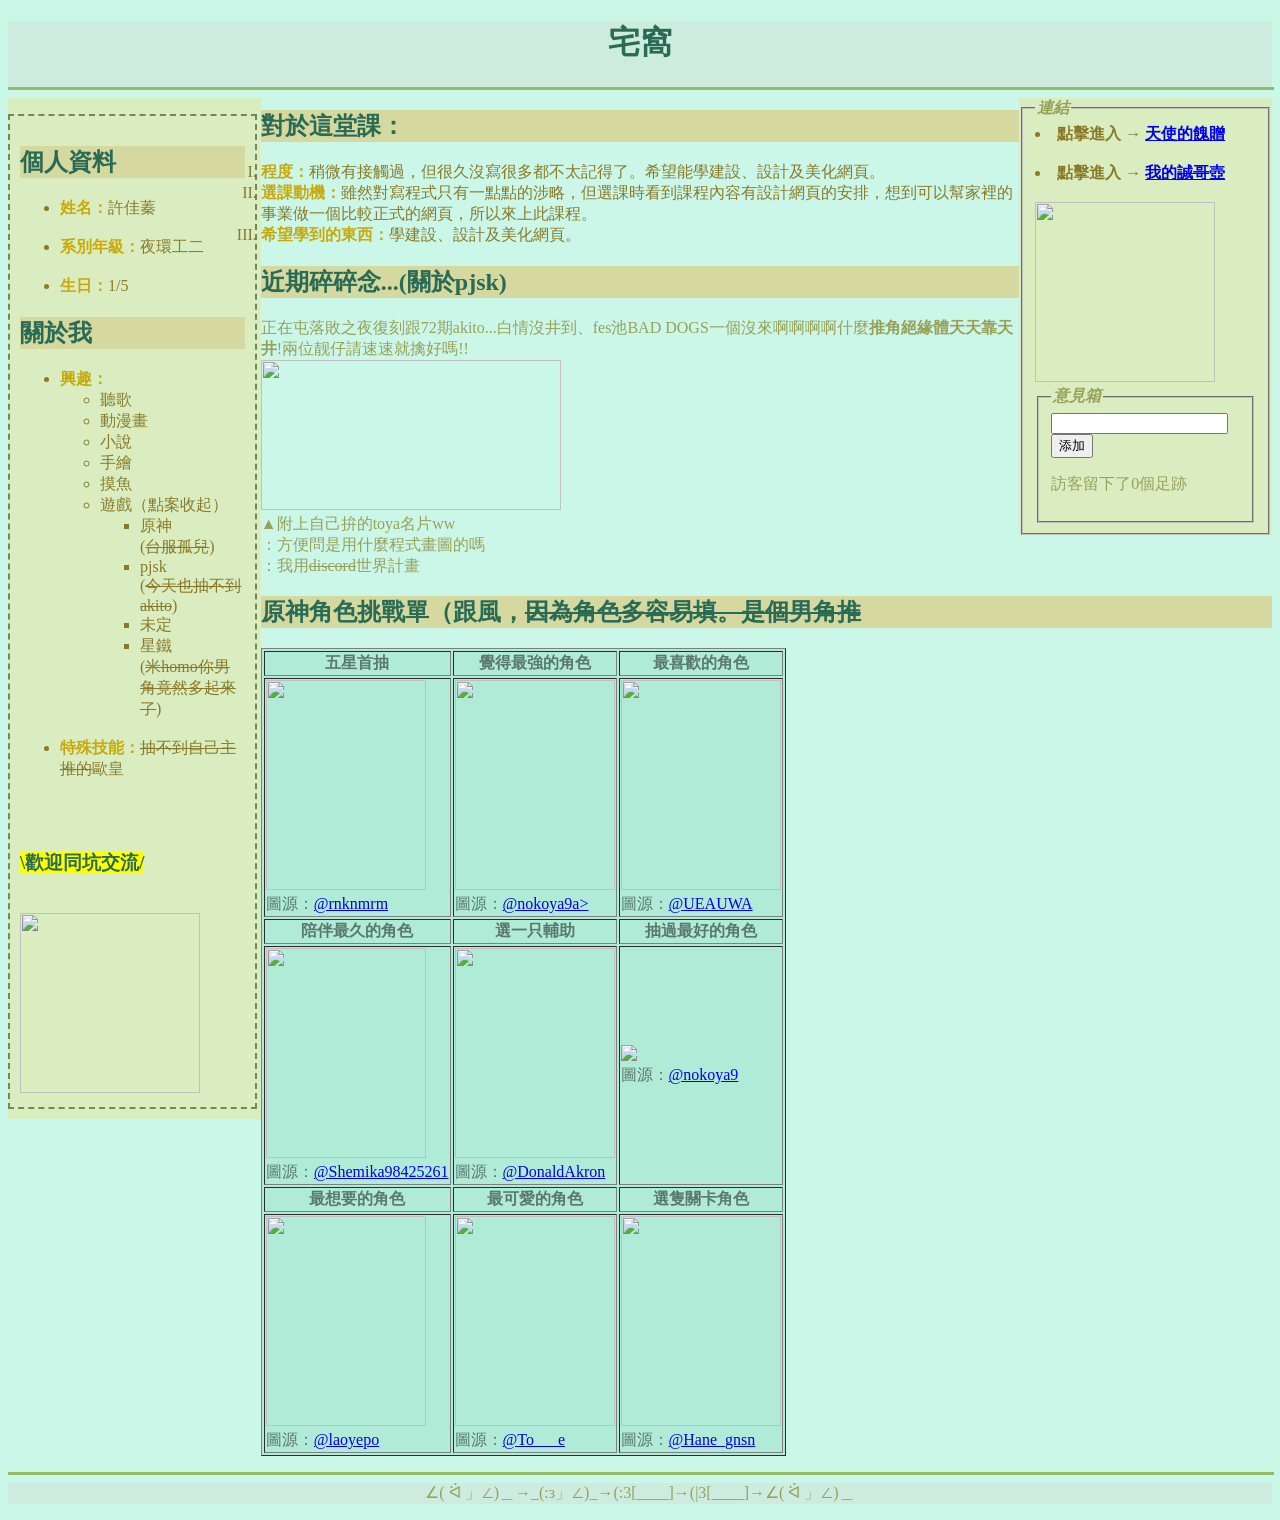
==== myweb/html/index.html @ 6cc249ac "Add files via upload" ====
<!DOCTYPE html>
<html>
<head>
  <meta charset = "utf-8"/>
  <meta name=”viewport” content=”width=device-width”>
  <title>宅窩</title>
  <link rel="stylesheet" href="./style.css">
  <div id="head">
  <h1><span style="color:#2a6b56">宅窩</span></h1>
    <hr size="3px" align="center" width="100%" Color=#95ba68>
   </div>
   </head>
  <body>
  <div id="right">
  <form name="form1">
    <fieldset>
    <legend><i><b>連結</b></i></legend>
    <li><b>點擊進入 →
      <a href="drinkshop.html" target="_self">天使的餽贈</b></a></li>
    <br><li><b>點擊進入 →
      <a href="teapot.html" target="_self">我的<del>誠哥</del>壺</b></a>
  </li>
  </ul>
  <br><img src="https://media.tenor.com/ulUwa3QqhooAAAAC/kazuha-genshin-impact-kazuha-drinking.gif" width="180" height="180"></br>
  <fieldset>
    <legend><i><b>意見箱</b></i></legend>
  <input id="opinion" type="text">
          <button onclick="addopinion()">添加</button>
    <p>訪客留下了<span id="opinionCount">0</span>個足跡<p>
        <ul id="list"></ul>
  </div>
  <div id="left">
  <p>
  <form name="form1">
  <div class="content">
  <h2><b>個人資料</b></h2>
  <ul>
    <li><b><span style="color:#c9aa0a">姓名：</span></b>許佳蓁</li>
    <br><li><span style="color:#c9aa0a"><b>系別年級：</span></b>夜環工二</li></br>
    <li><span style="color:#c9aa0a"><b>生日：</span></b>1/5</li>
  </ul>
  </p>
    <h2>關於我</h2>
  <p>
    <ul>
    <li><span style="color:#c9aa0a">
  <b>興趣：</b></span>
    </li>
    <ul>
      <li>聽歌</li>
      <li>動漫畫</li>
      <li>小說</li>
      <li>手繪</li>
      <li>摸魚</li>
      <div onclick="toggleMenu();">
      <li>遊戲（點案收起）</li>
       <ul id="menu">
      <li>原神<br>(<del>台服孤兒</del>)</li>
      <li>pjsk<br>(<del>今天也抽不到akito</del>)</li>
      <li>未定</li>
      <li>星鐵<br>(<del>米homo你男角竟然多起來了</del>)</li>
      </div>
      </ul>
    <br><li><span style="color:#c9aa0a"><b>特殊技能：</b></span><del>抽不到自己主推的</del>歐皇</li></br>
      </ul>
    <br><h3><mark><span style="color:#2a6b56">\歡迎同坑交流/</span></mark></h3>
  <br><img src="https://media.tenor.com/YbJyKrXKR5EAAAAd/marius-jinghe.gif" width="180" height="180"></br>
  </div>
  </div>
  <h2>對於這堂課：</h2>
  <p>
  <ol type="I">
    <li><span style="color:#c9aa0a"><b>程度：</b></span>稍微有接觸過，但很久沒寫很多都不太記得了。希望能學建設、設計及美化網頁。</li>
    <li><span style="color:#c9aa0a"><b>選課動機：</b></span>雖然對寫程式只有一點點的涉略，但選課時看到課程內容有設計網頁的安排，想到可以幫家裡的事業做一個比較正式的網頁，所以來上此課程。</li>
    <li><span style="color:#c9aa0a"><b>希望學到的東西：</b></span>學建設、設計及美化網頁。</li>
  </ol>
  <h2>近期碎碎念...(關於pjsk)</h2>
  正在屯落敗之夜復刻跟72期akito...白情沒井到、fes池BAD DOGS一個沒來啊啊啊啊什麼<b>推角絕緣體天天靠天井</b>!兩位靓仔請速速就擒好嗎!!
  <br><img src="https://pbs.twimg.com/media/FxYjiUBaYAIk92D?format=jpg&name=large" width="300" height="150">
  <br>▲附上自己拚的toya名片ww
  <br>：方便問是用什麼程式畫圖的嗎
  <br>：我用<del>discord</del>世界計畫
    <table border = "1">
  <h2>原神角色挑戰單（跟風，<del>因為角色多容易填。是個男角推</del></h2>
    <tr>
      <th>五星首抽</th>
      <th>覺得最強的角色</th>
      <th>最喜歡的角色</th>
    </tr>
    <tr>
      <td><img src="https://pbs.twimg.com/media/Fo8BO0EakAAJ4Gk?format=jpg&name=large" width="160" height="210">
        <br>圖源：<a href="https://twitter.com/rnknmrm/status/1625520788131684354/photo/1" target="_blank">@rnknmrm</a>
      <td><img src="https://pbs.twimg.com/media/FkUIuJhUcAAzPYv?format=jpg&name=4096x4096" width="160" height="210">
       <br>圖源：<a href="https://twitter.com/nokoya9/status/1604698553850265601" target="_blank">@nokoya9a>
      <td><img src="https://pbs.twimg.com/media/FjX4WVQVEAEOzfq?format=png&name=900x900" width="160" height="210">
        <br>圖源：<a href="https://twitter.com/UEAUWA/status/1600458809423458304"target="_blank">@UEAUWA</a></br>
      </td>
      </tr>
    <tr>
      <th>陪伴最久的角色</th>
      <th>選一只輔助</th>
      <th>抽過最好的角色</th>
    </tr>
    <tr>
      <td><img src="https://pbs.twimg.com/media/Fe3axToUoAAm7gL?format=jpg&name=900x900" width="160" height="210">     
        <br>圖源：<a href="https://twitter.com/Shemika98425261/status/1580159589185597440" target="_blank">@Shemika98425261</a></br></td>
      <td><img src="https://pbs.twimg.com/media/FiVa3yzaUAEtTsr?format=jpg&name=900x900" width="160" height="210">
        <br>圖源：<a href="https://twitter.com/DonaldAkron/status/1595781561273962497" target="_blank">@DonaldAkron</a></br>
      </td>
      <td><img src="https://pbs.twimg.com/media/FbvdveCVsAEPLEZ?format=jpg&name=900x900" width="160" height"210">
        <br>圖源：<a href="https://twitter.com/nokoya9/status/1566089138734264320" target="_blank">@nokoya9</a></br>
      </td>
    </tr>
    <tr>
      <th>最想要的角色</th>
      <th>最可愛的角色</th>
      <th>選隻關卡角色</th>
    </tr>
    <tr>
      <td><img src="https://pbs.twimg.com/media/FgjAFfCacAAWxRN?format=jpg&name=900x900" width="160" height="210">
         <br>圖源：<a href="https://twitter.com/laoyepo/status/1587730079999987713" target="_blank">@laoyepo</a></br>
      </td>
      <td><img src="https://pbs.twimg.com/media/FjzRtDSUoAA-S0y?format=jpg&name=medium" width="160" height="210">
        <br>圖源：<a href="https://twitter.com/To___e/status/1602386145832501248" target="_blank">@To___e</a></br></td>
      </td>
      <td><img src="https://pbs.twimg.com/media/FgGnM1GVIAAKw0c?format=jpg&name=large" width="160" height="210">
        <br>圖源：<a href="https://twitter.com/Hane_gnsn/status/1585732481692577792" target="_blank">@Hane_gnsn</a></br></td>
    </tr>
  </table>
  </p></div>
  <hr size="3px" align="center" width="100%" Color=#95ba68>
  <div id="foot">
  ∠( ᐛ 」∠)＿→_(:з」∠)_→(:3[____]→(|3[____]→∠( ᐛ 」∠)＿
  </p>
  </div>
  </div>
  <script src="./script.js"></script>
  </body>
</html>
---- myweb/html/style.css ----
#head{text-align:center;background:#ceebe0}
    #foot{text-align:center;background:#ceebe0}
    body{background:#cbf7e9}
    body{color:#98a158}
    li{color:#8a7a28}
    table{background:#b0ebd8}
    table{color:#5a786e}
    #left {float:left;background:#d9edc0;width:20%}
    #content{margin-left:26%;margin-right:26%}
    #right{float:right;width:20%;background:#d9edc0}
    h2{background:#d5d9a0;color:#2a6b56}
    #form1{color:#c9aa0a}
    .content{width:225px;padding:10px;border:2px dashed #72875c;margin-top:10px;margin-bottom:10px}
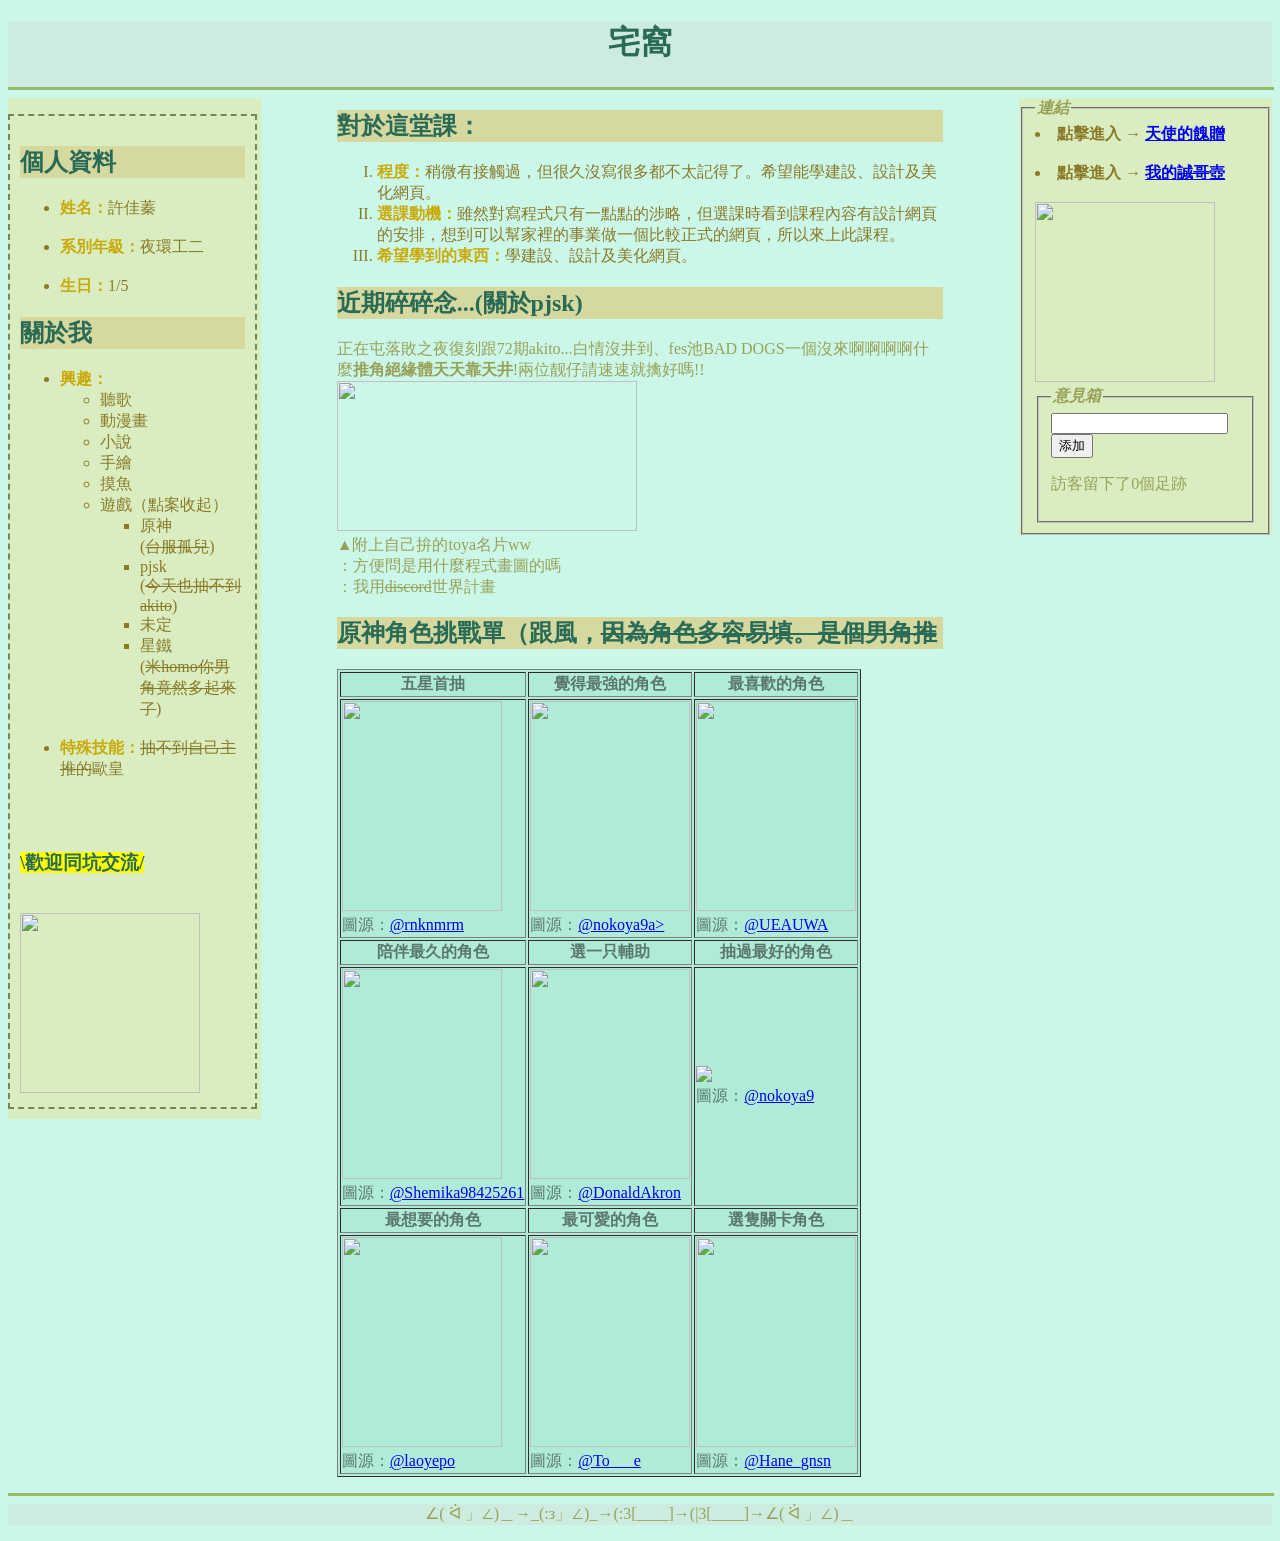
==== commit cb6b4ee3: "Update index.html" ====
--- a/myweb/html/index.html
+++ b/myweb/html/index.html
@@ -67,6 +67,7 @@
   <br><img src="https://media.tenor.com/YbJyKrXKR5EAAAAd/marius-jinghe.gif" width="180" height="180"></br>
   </div>
   </div>
+  <div id="content">
   <h2>對於這堂課：</h2>
   <p>
   <ol type="I">
@@ -137,4 +138,4 @@
   <script src="./script.js"></script>
   </body>
 </html>
-  +  
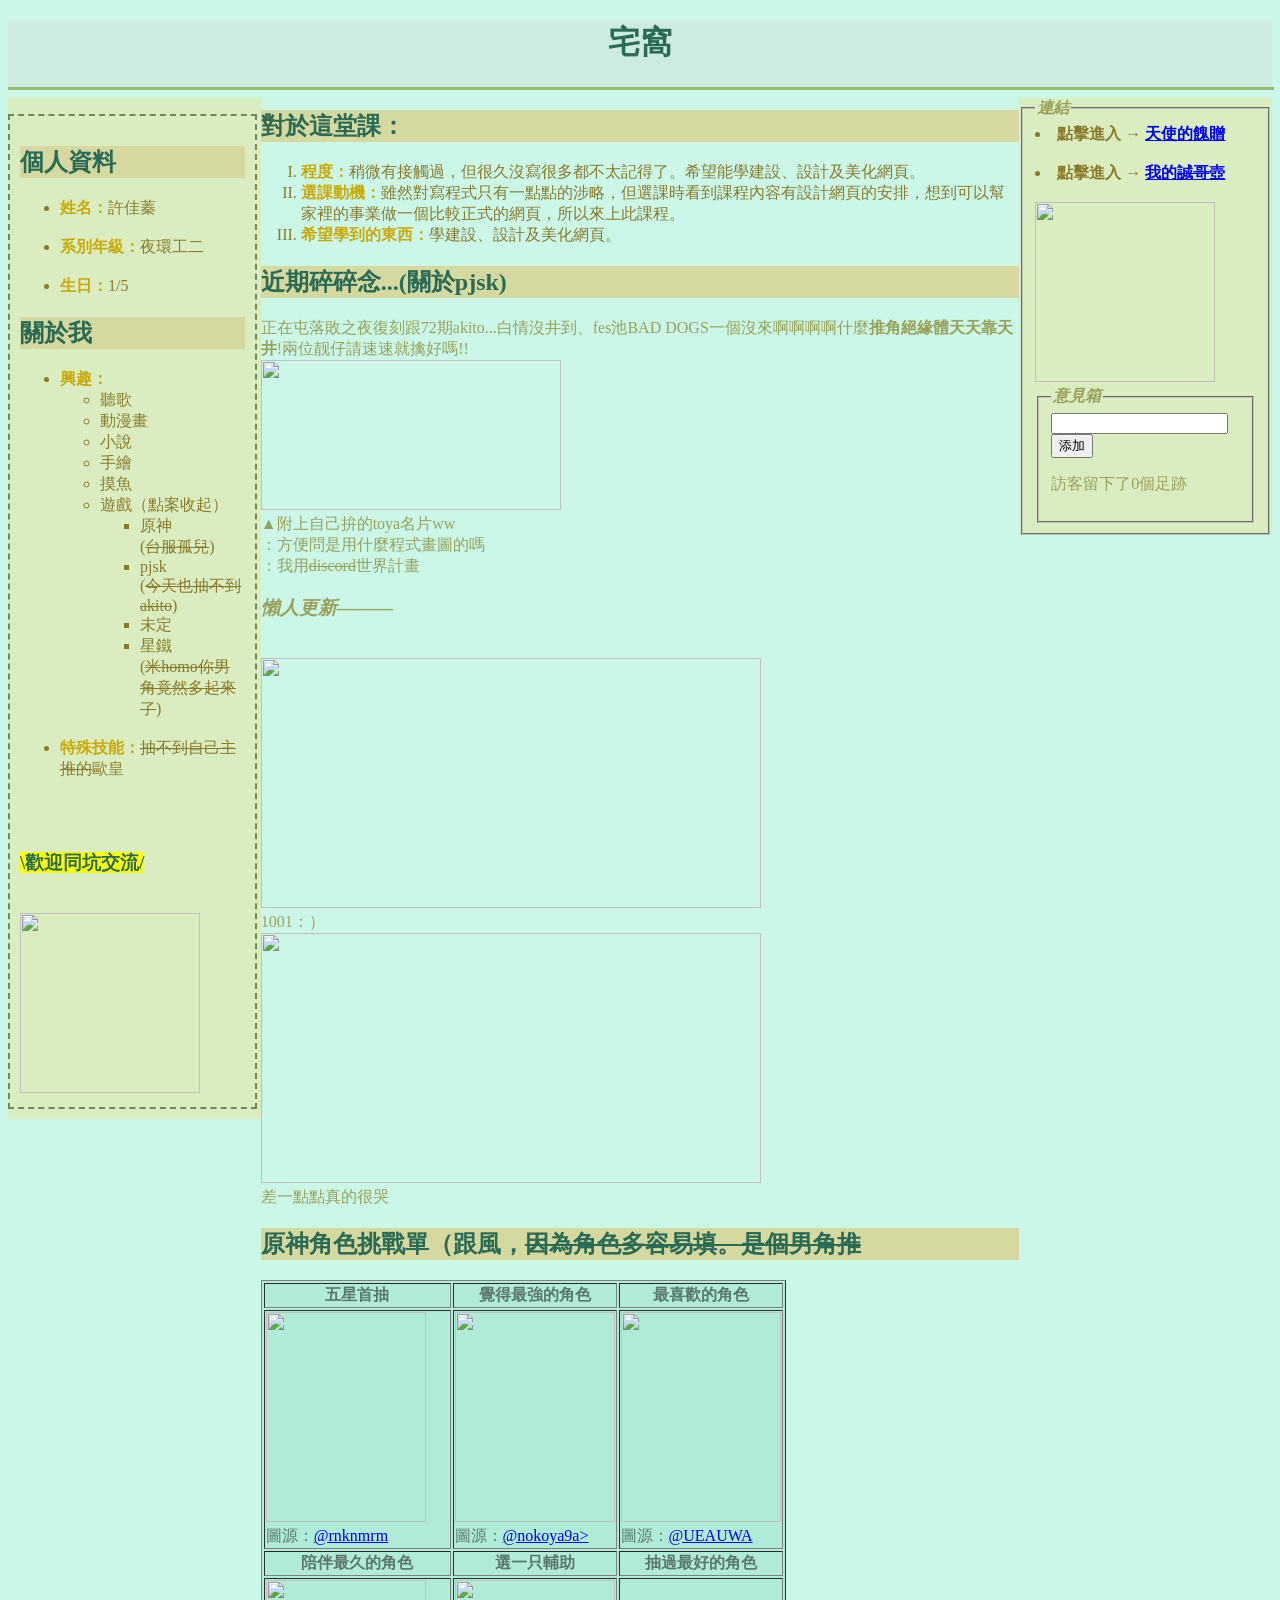
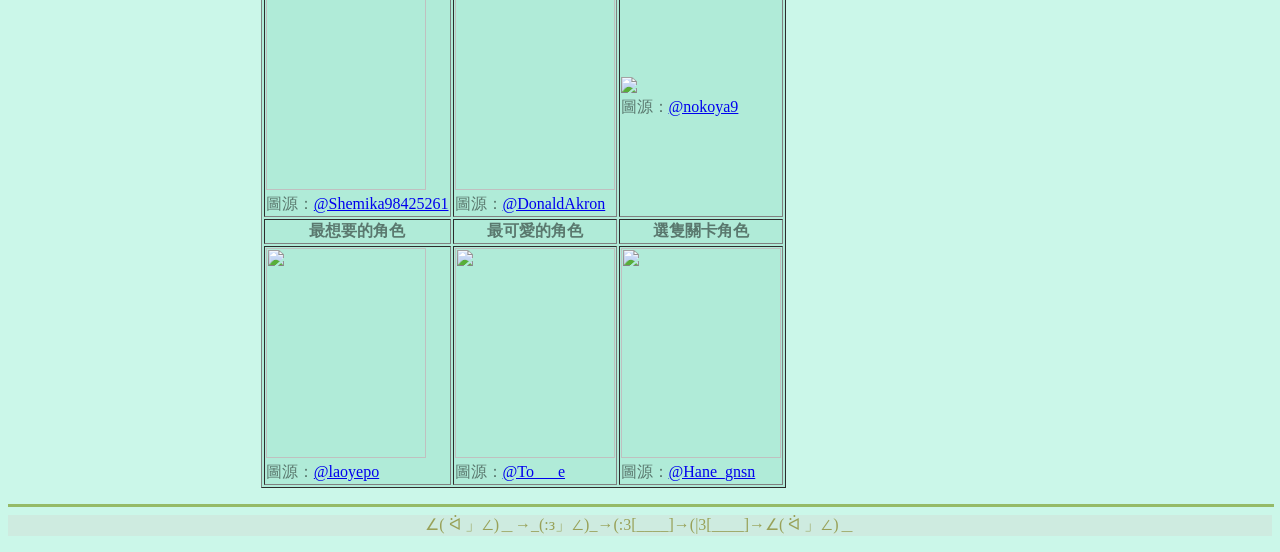
==== commit e3aa2eeb: "Update index.html" ====
--- a/myweb/html/index.html
+++ b/myweb/html/index.html
@@ -81,6 +81,11 @@
   <br>▲附上自己拚的toya名片ww
   <br>：方便問是用什麼程式畫圖的嗎
   <br>：我用<del>discord</del>世界計畫
+  <br><h3><i>懶人更新———</i></h3>
+  <br><img src="https://pbs.twimg.com/media/Fx9z5u5aMAE4kK-?format=jpg&name=medium" width="500" height="250">
+  <br>1001：）
+  <br><img src="https://pbs.twimg.com/media/Fx9z5V9aUAAbX6Z?format=jpg&name=medium" width="500" height="250">
+  <br>差一點點真的很哭
     <table border = "1">
   <h2>原神角色挑戰單（跟風，<del>因為角色多容易填。是個男角推</del></h2>
     <tr>
--- a/myweb/html/style.css
+++ b/myweb/html/style.css
@@ -7,8 +7,8 @@
     table{background:#b0ebd8}
     table{color:#5a786e}
     #left {float:left;background:#d9edc0;width:20%}
-    #content{margin-left:26%;margin-right:26%}
+    #content{margin-left:20%;margin-right:20%}
     #right{float:right;width:20%;background:#d9edc0}
     h2{background:#d5d9a0;color:#2a6b56}
     #form1{color:#c9aa0a}
-    .content{width:225px;padding:10px;border:2px dashed #72875c;margin-top:10px;margin-bottom:10px}+    .content{width:225px;padding:10px;border:2px dashed #72875c;margin-top:10px;margin-bottom:10px}
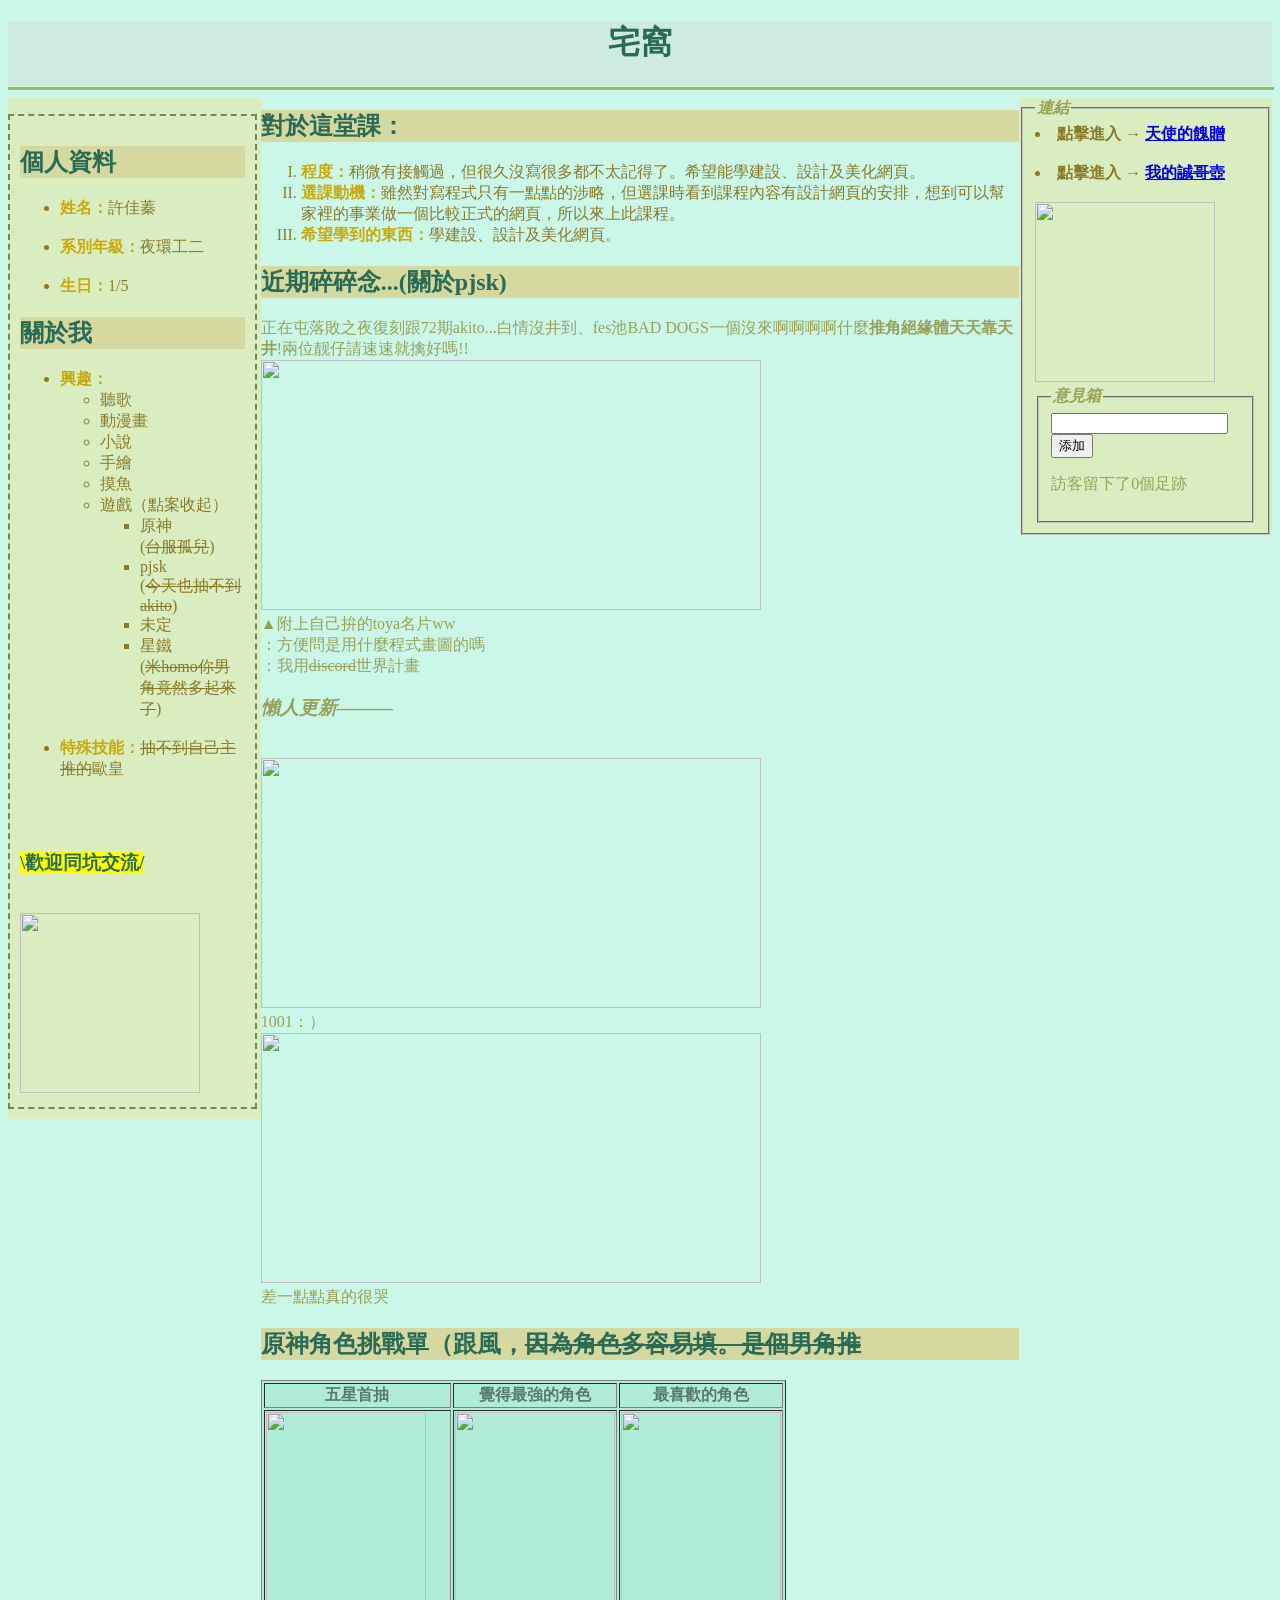
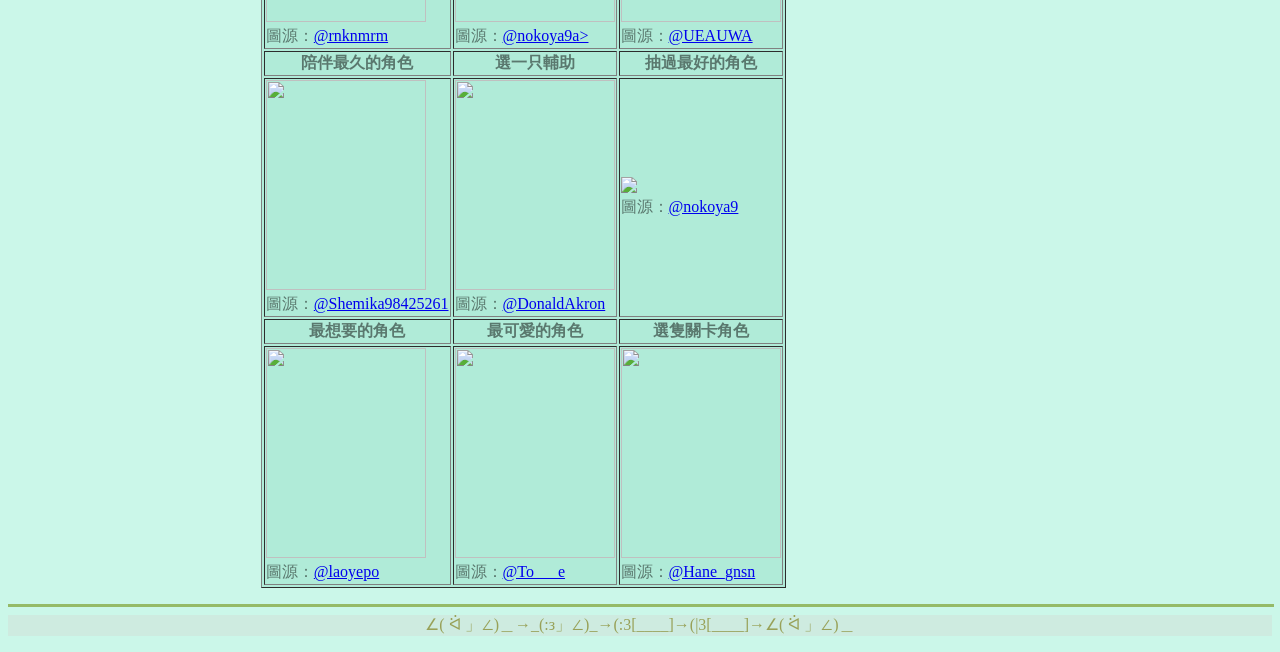
==== commit 3ece14c7: "Update index.html" ====
--- a/myweb/html/index.html
+++ b/myweb/html/index.html
@@ -77,7 +77,7 @@
   </ol>
   <h2>近期碎碎念...(關於pjsk)</h2>
   正在屯落敗之夜復刻跟72期akito...白情沒井到、fes池BAD DOGS一個沒來啊啊啊啊什麼<b>推角絕緣體天天靠天井</b>!兩位靓仔請速速就擒好嗎!!
-  <br><img src="https://pbs.twimg.com/media/FxYjiUBaYAIk92D?format=jpg&name=large" width="300" height="150">
+  <br><img src="https://pbs.twimg.com/media/FxYjiUBaYAIk92D?format=jpg&name=large" width="500" height="250">
   <br>▲附上自己拚的toya名片ww
   <br>：方便問是用什麼程式畫圖的嗎
   <br>：我用<del>discord</del>世界計畫
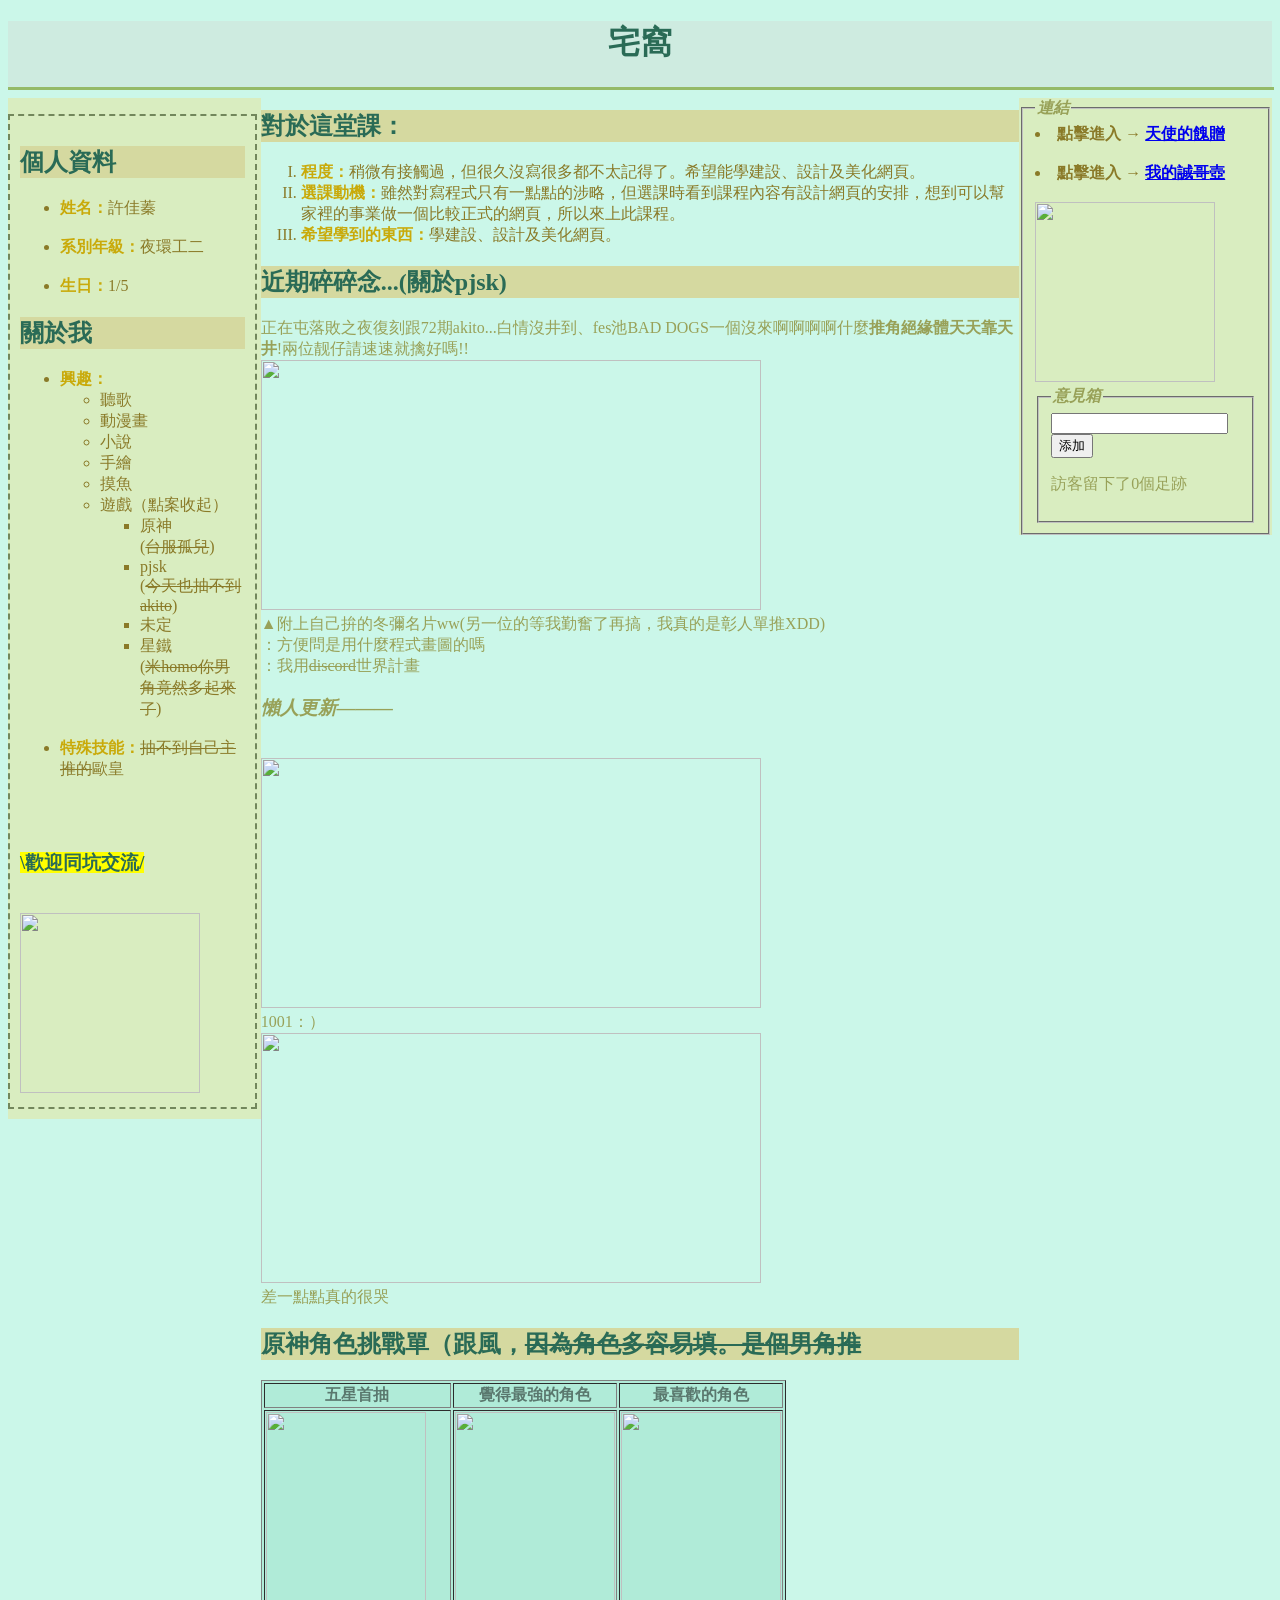
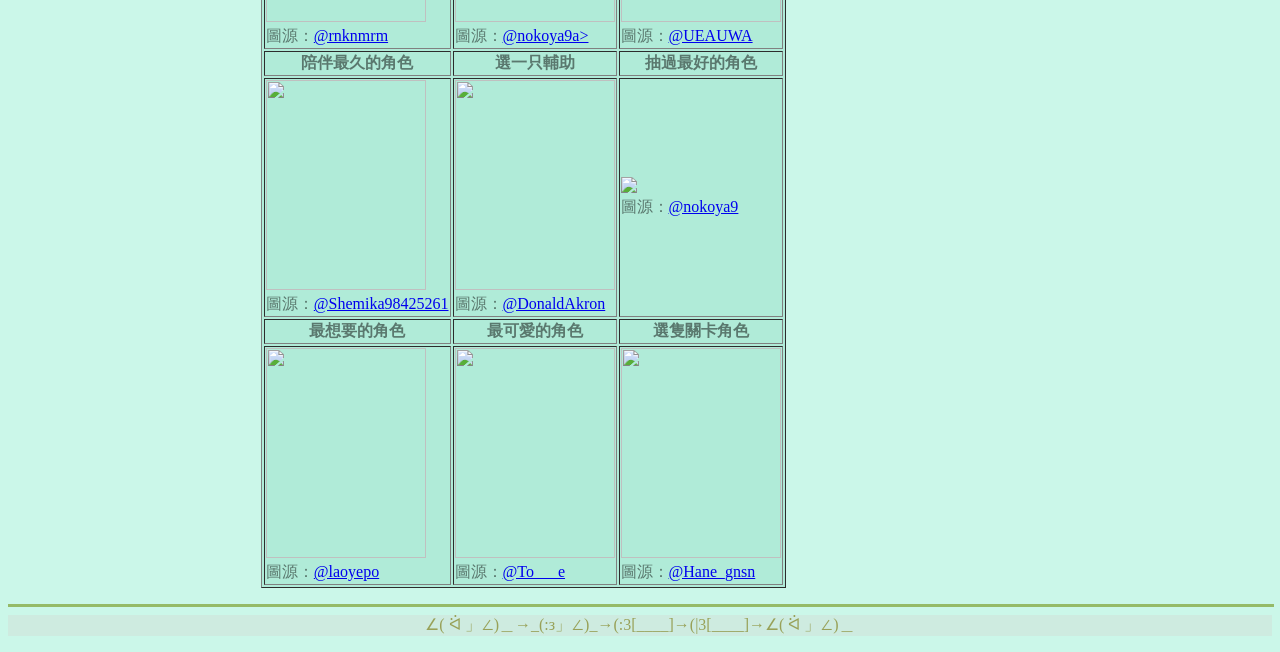
==== commit 45587460: "Update index.html" ====
--- a/myweb/html/index.html
+++ b/myweb/html/index.html
@@ -78,7 +78,7 @@
   <h2>近期碎碎念...(關於pjsk)</h2>
   正在屯落敗之夜復刻跟72期akito...白情沒井到、fes池BAD DOGS一個沒來啊啊啊啊什麼<b>推角絕緣體天天靠天井</b>!兩位靓仔請速速就擒好嗎!!
   <br><img src="https://pbs.twimg.com/media/FxYjiUBaYAIk92D?format=jpg&name=large" width="500" height="250">
-  <br>▲附上自己拚的toya名片ww
+  <br>▲附上自己拚的冬彌名片ww(另一位的等我勤奮了再搞，我真的是彰人單推XDD)
   <br>：方便問是用什麼程式畫圖的嗎
   <br>：我用<del>discord</del>世界計畫
   <br><h3><i>懶人更新———</i></h3>
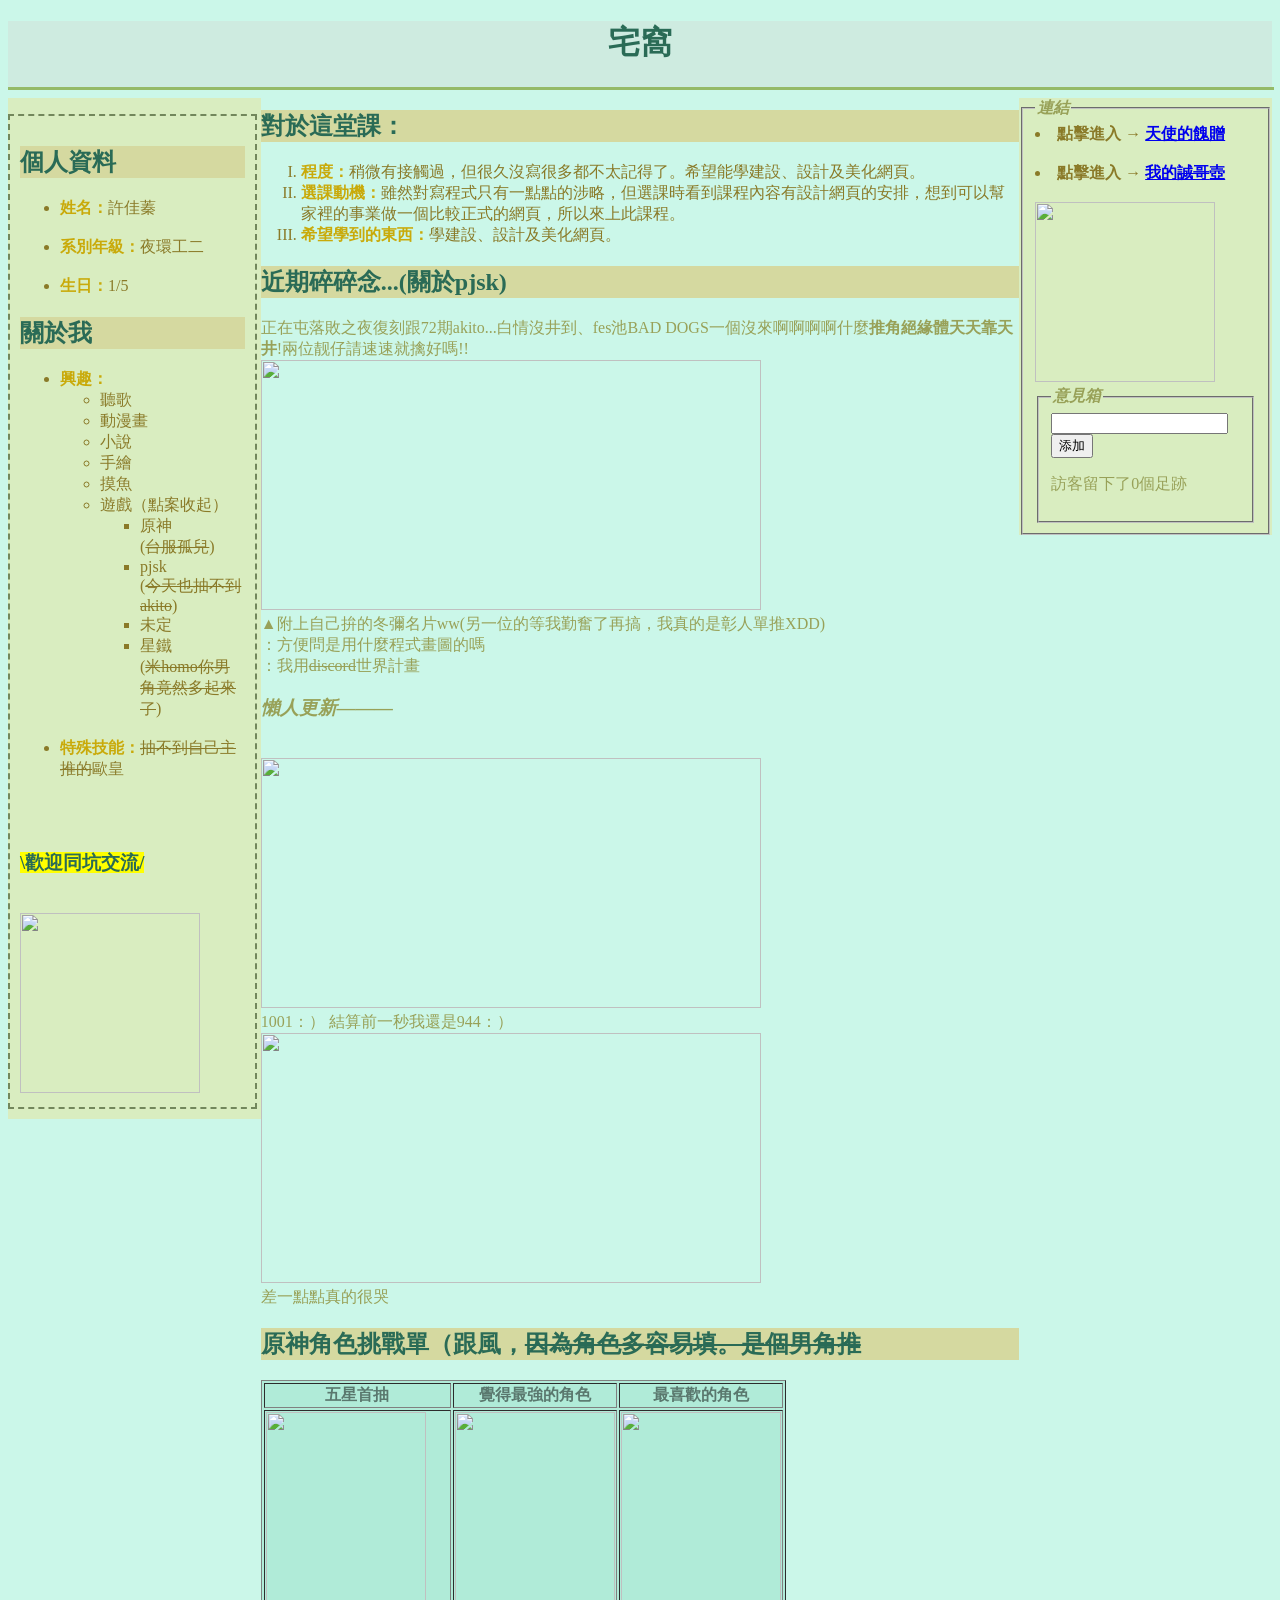
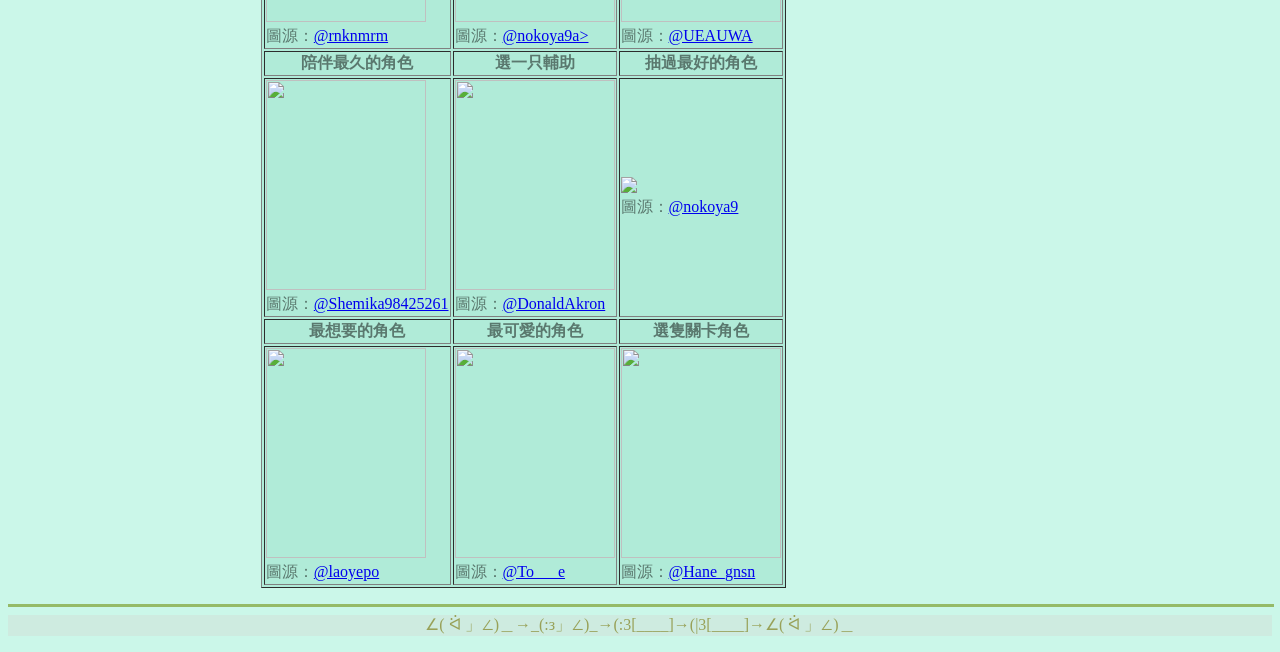
==== commit 9cdeb08f: "Update index.html" ====
--- a/myweb/html/index.html
+++ b/myweb/html/index.html
@@ -83,7 +83,7 @@
   <br>：我用<del>discord</del>世界計畫
   <br><h3><i>懶人更新———</i></h3>
   <br><img src="https://pbs.twimg.com/media/Fx9z5u5aMAE4kK-?format=jpg&name=medium" width="500" height="250">
-  <br>1001：）
+  <br>1001：） 結算前一秒我還是944：）
   <br><img src="https://pbs.twimg.com/media/Fx9z5V9aUAAbX6Z?format=jpg&name=medium" width="500" height="250">
   <br>差一點點真的很哭
     <table border = "1">
